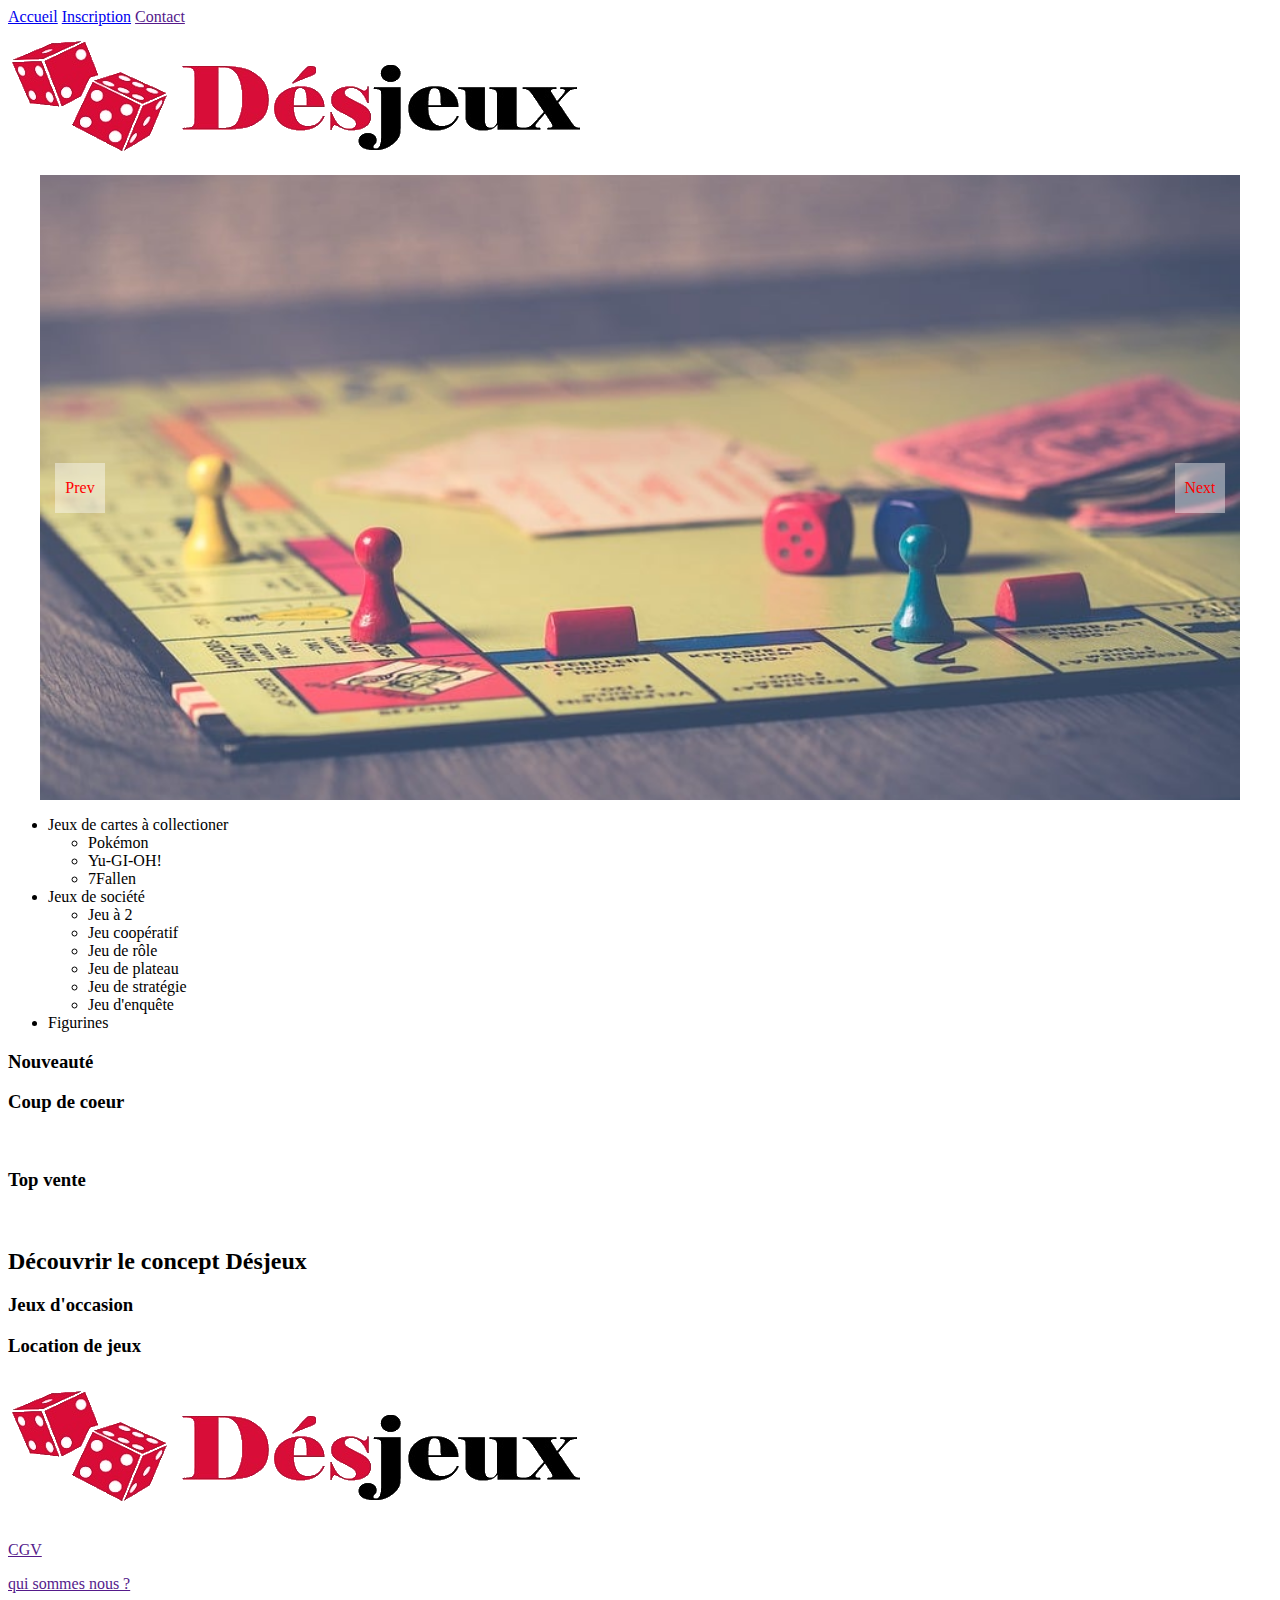
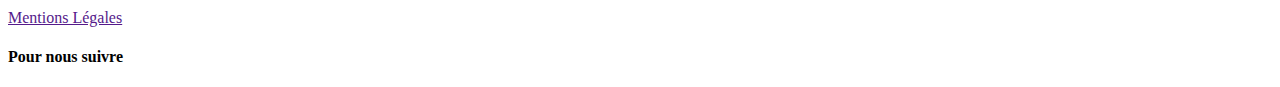
==== homepage.html @ 9f2a1eca "commit" ====
<!DOCTYPE html>
<html lang="fr">
<head>
    <meta charset="UTF-8">
    <meta name="Description"
        content="Bienvenue sur la boutique Désjeux, spécialisé dans la vente de jeux neuf et occasion">
    <meta name="keywords" content="Andor, Catan, jcc, jeux de cartes à collectionner,Yu-GI-OH!, Pokémon, 7fallen,
        Nemesis, 7 Wonders, 7 Wonders Duel, Sushi GO, Lama, Unlock, Pandemic, Les aventuriers du Rail Europe,
        Papers Dungeons,Takenoko">
    <meta http-equiv="X-UA-Compatible" content="IE=edge">
    <meta name="viewport" content="width=device-width, initial-scale=1.0">
    <script src="https://code.iconify.design/2/2.2.1/iconify.min.js"></script>
    <link rel="stylesheet" href="css/style.css">
    <title>Boutique Désjeux</title>
</head>
<body>
    <header class="header wrapper">
        <nav class="main-menu">
            <a href="homepage.html">Accueil</a>
            <a href="#">Inscription</a>
            <a href="">Contact</a>
        </nav>
        <img class="logo" src="images/DESJEUX.png" alt="Logo DESJEUX">
    </header>
    <div class="slider wrapper">
        <img src="images/jeu-société.jpg" alt="">
        <img src="images/jeuxmaison.jpg" alt="">
        <img src="images/jeux.jpg" alt="">
    </div>
    <div class="wrapper">
        <nav class="second-nav">
            <ul class="menu">
                <li>Jeux de cartes à collectioner
                    <ul class="submenu">
                        <li>Pokémon</li>
                        <li>Yu-GI-OH!</li>
                        <li>7Fallen</li>
                    </ul>
                </li>
                <li>Jeux de société
                    <ul class="submenu">
                        <li>Jeu à 2</li>
                        <li>Jeu coopératif</li>
                        <li>Jeu de rôle</li>
                        <li>Jeu de plateau</li>
                        <li>Jeu de stratégie</li>
                        <li>Jeu d'enquête</li>
                    </ul>
                </li>
                <li>Figurines</li>
            </ul>
        </nav>
    </div>
    <div class="wrapper main-article">
        <article class="article">
            <h3>Nouveauté</h3>
            <p></p>
        </article>
        <article>
            <h3>Coup de coeur</h3>
            <img src="" alt="">
            <img src="" alt="">
            <img src="" alt="">
        </article>
        <article>
            <h3>Top vente</h3>
            <img src="" alt="">
            <img src="" alt="">
            <img src="" alt="">
        </article>
    </div>
    <div>
        <h2>Découvrir le concept Désjeux</h2>
        <article>
            <h3>Jeux d'occasion</h3>
        </article>
        <article>
            <h3>Location de jeux</h3>
        </article>
    </div>
    <footer>
        <div>
            <img src="images/DESJEUX.png" alt="Logo DESJEUX">
            <p><a href="">CGV</a></p>
            <p><a href="">qui sommes nous ?</a></p>
            <p><a href="">Mentions Légales</a></p>
        </div>
        <div>
            <h4>Pour nous suivre</h4>
            <a href=""><span class="iconify" data-icon="ri:facebook-box-fill" data-inline="false"></span></a>
            <a href=""><span class="iconify" data-icon="mdi:instagram" data-inline="false"></span></a>
            <a href=""><span class="iconify" data-icon="logos:tiktok" data-inline="false"></span></a>
        </div>
    </footer>
    <script src="slider/slider.js"></script>
    <script src="script/app.js"></script>
</body>
</html>
---- css/style.css ----
/* Slider */

.slider {
    position: relative;
    margin: auto;
  }
  
  .slider img {
    width: 100%;
    height: 100%;
    object-fit: cover;
  }
  .slider .arrow {
    display: flex;
    justify-content: center;
    align-items: center;
    position: absolute;
    width: 50px;
    height: 50px;
    background-color: rgba(255, 255, 255, 0.427);
    transform: translateY(-50%);
    cursor: pointer;
    user-select: none;
  }
  .slider .arrow.prev {
    top: 50%;
    left: 15px;
    color: red;
  }
  
  .slider .arrow.next {
    top: 50%;
    right: 15px;
    color: red;
  }

  /* End of slider */
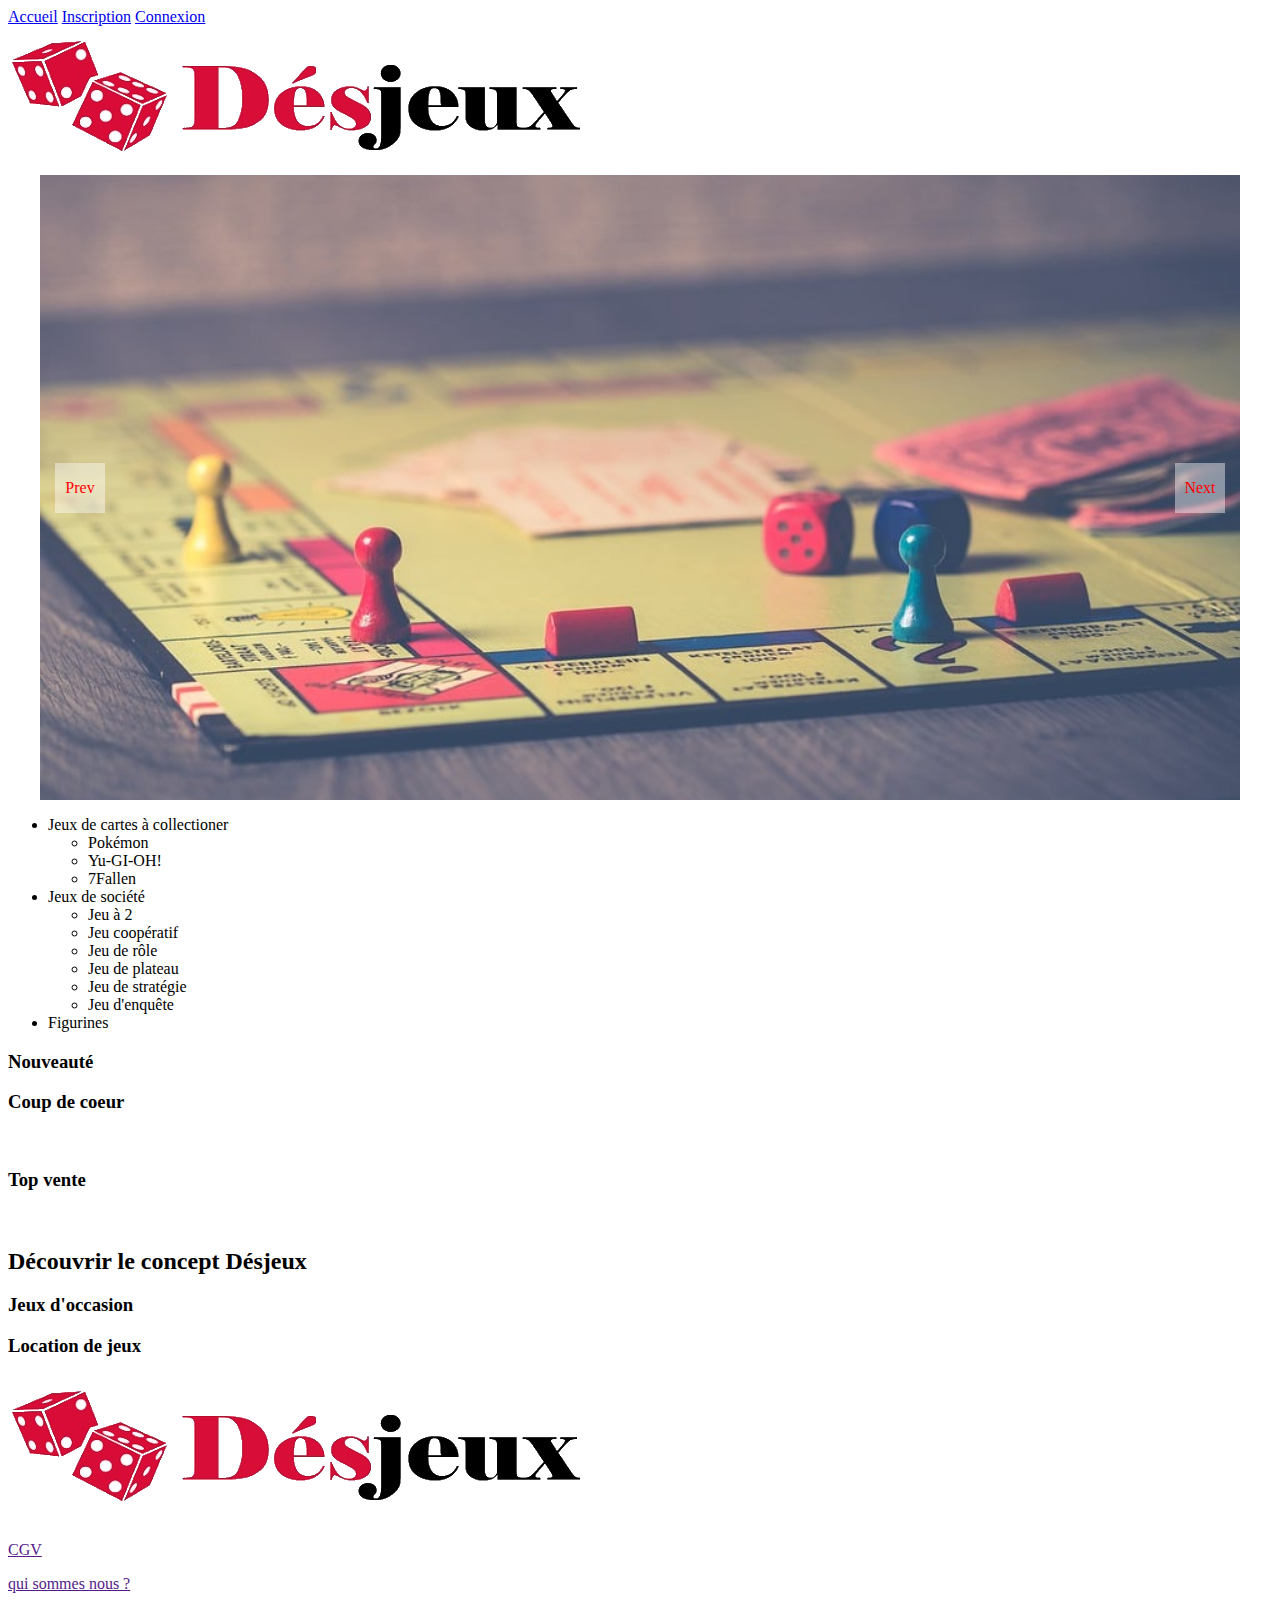
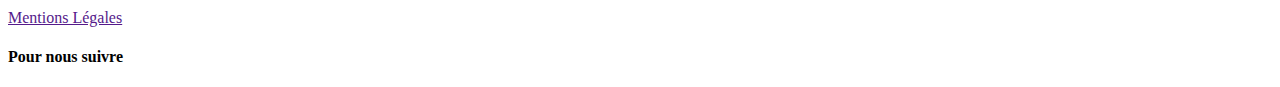
==== commit a15650c5: "commit" ====
--- a/homepage.html
+++ b/homepage.html
@@ -16,9 +16,9 @@
 <body>
     <header class="header wrapper">
         <nav class="main-menu">
-            <a href="homepage.html">Accueil</a>
-            <a href="#">Inscription</a>
-            <a href="">Contact</a>
+                <a href="homepage.html">Accueil</a>
+                <a href="inscription.php">Inscription</a>
+                <a href="connexion.php">Connexion</a>
         </nav>
         <img class="logo" src="images/DESJEUX.png" alt="Logo DESJEUX">
     </header>
--- a/css/style.css
+++ b/css/style.css
@@ -1,32 +1,3 @@
-
-
-
-
-
-
-
-
-
-
-
-
-
-
-
-
-
-
-
-
-
-
-
-
-
-
-
-
-
 
 
 /* Slider */
@@ -41,6 +12,7 @@
     height: 100%;
     object-fit: cover;
   }
+  /* !je vais enlever la partie css pour les fleches pour le projet de la boutique */
   .slider .arrow {
     display: flex;
     justify-content: center;
@@ -64,6 +36,7 @@
     right: 15px;
     color: red;
   }
+  /* !fin des fleches */
 
   /* End of slider */
 
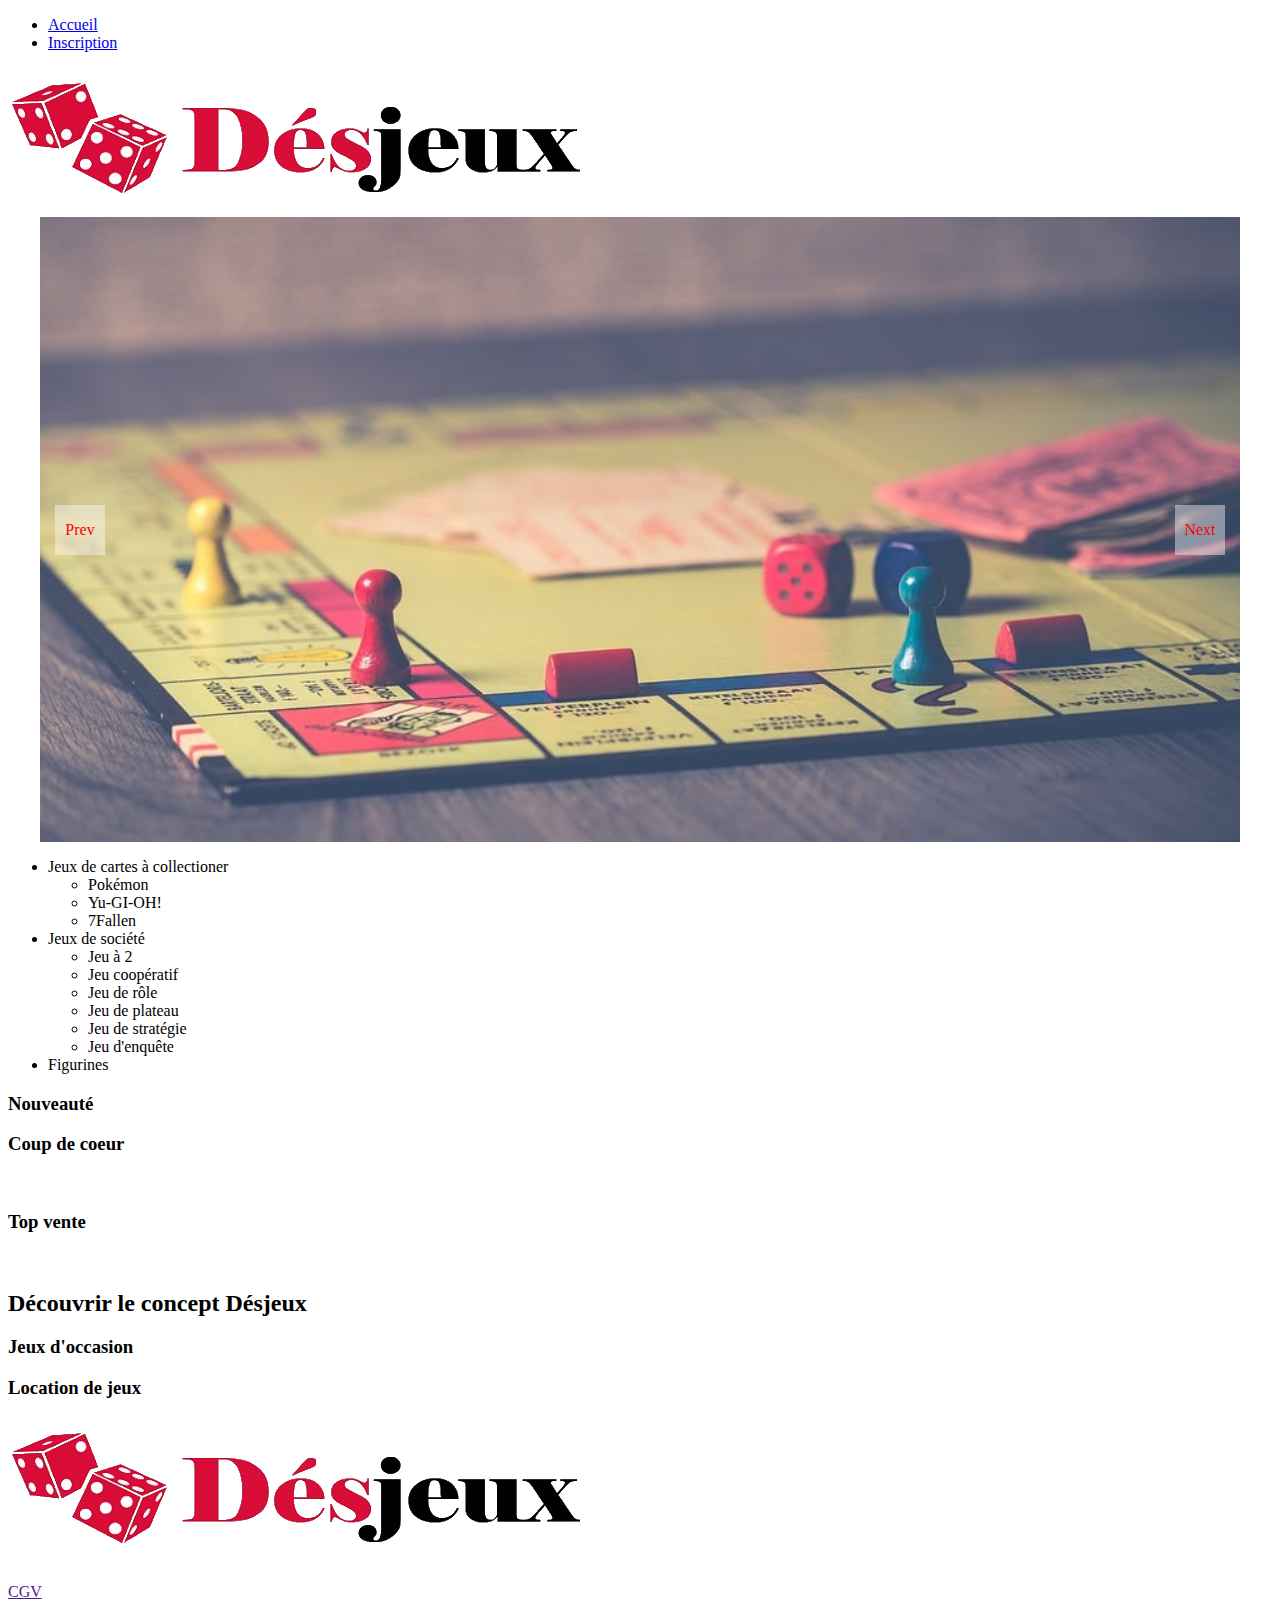
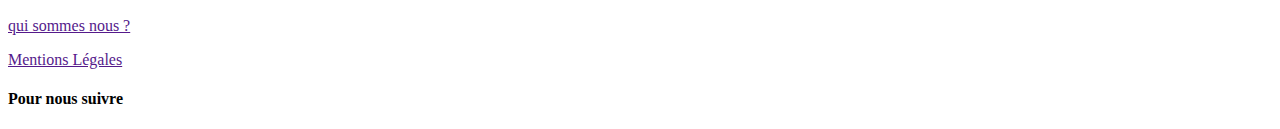
==== commit 586d12b3: "commit" ====
--- a/homepage.html
+++ b/homepage.html
@@ -1,5 +1,6 @@
 <!DOCTYPE html>
 <html lang="fr">
+
 <head>
     <meta charset="UTF-8">
     <meta name="Description"
@@ -9,16 +10,21 @@
         Papers Dungeons,Takenoko">
     <meta http-equiv="X-UA-Compatible" content="IE=edge">
     <meta name="viewport" content="width=device-width, initial-scale=1.0">
+    
     <script src="https://code.iconify.design/2/2.2.1/iconify.min.js"></script>
     <link rel="stylesheet" href="css/style.css">
     <title>Boutique Désjeux</title>
 </head>
+
 <body>
     <header class="header wrapper">
         <nav class="main-menu">
-                <a href="homepage.html">Accueil</a>
-                <a href="inscription.php">Inscription</a>
-                <a href="connexion.php">Connexion</a>
+            <ul>
+                <li><a href="homepage.html">Accueil</a></li>
+                <li><a href="inscription.php">Inscription</a></li>
+            </ul>
+
+
         </nav>
         <img class="logo" src="images/DESJEUX.png" alt="Logo DESJEUX">
     </header>
@@ -95,4 +101,5 @@
     <script src="slider/slider.js"></script>
     <script src="script/app.js"></script>
 </body>
+
 </html>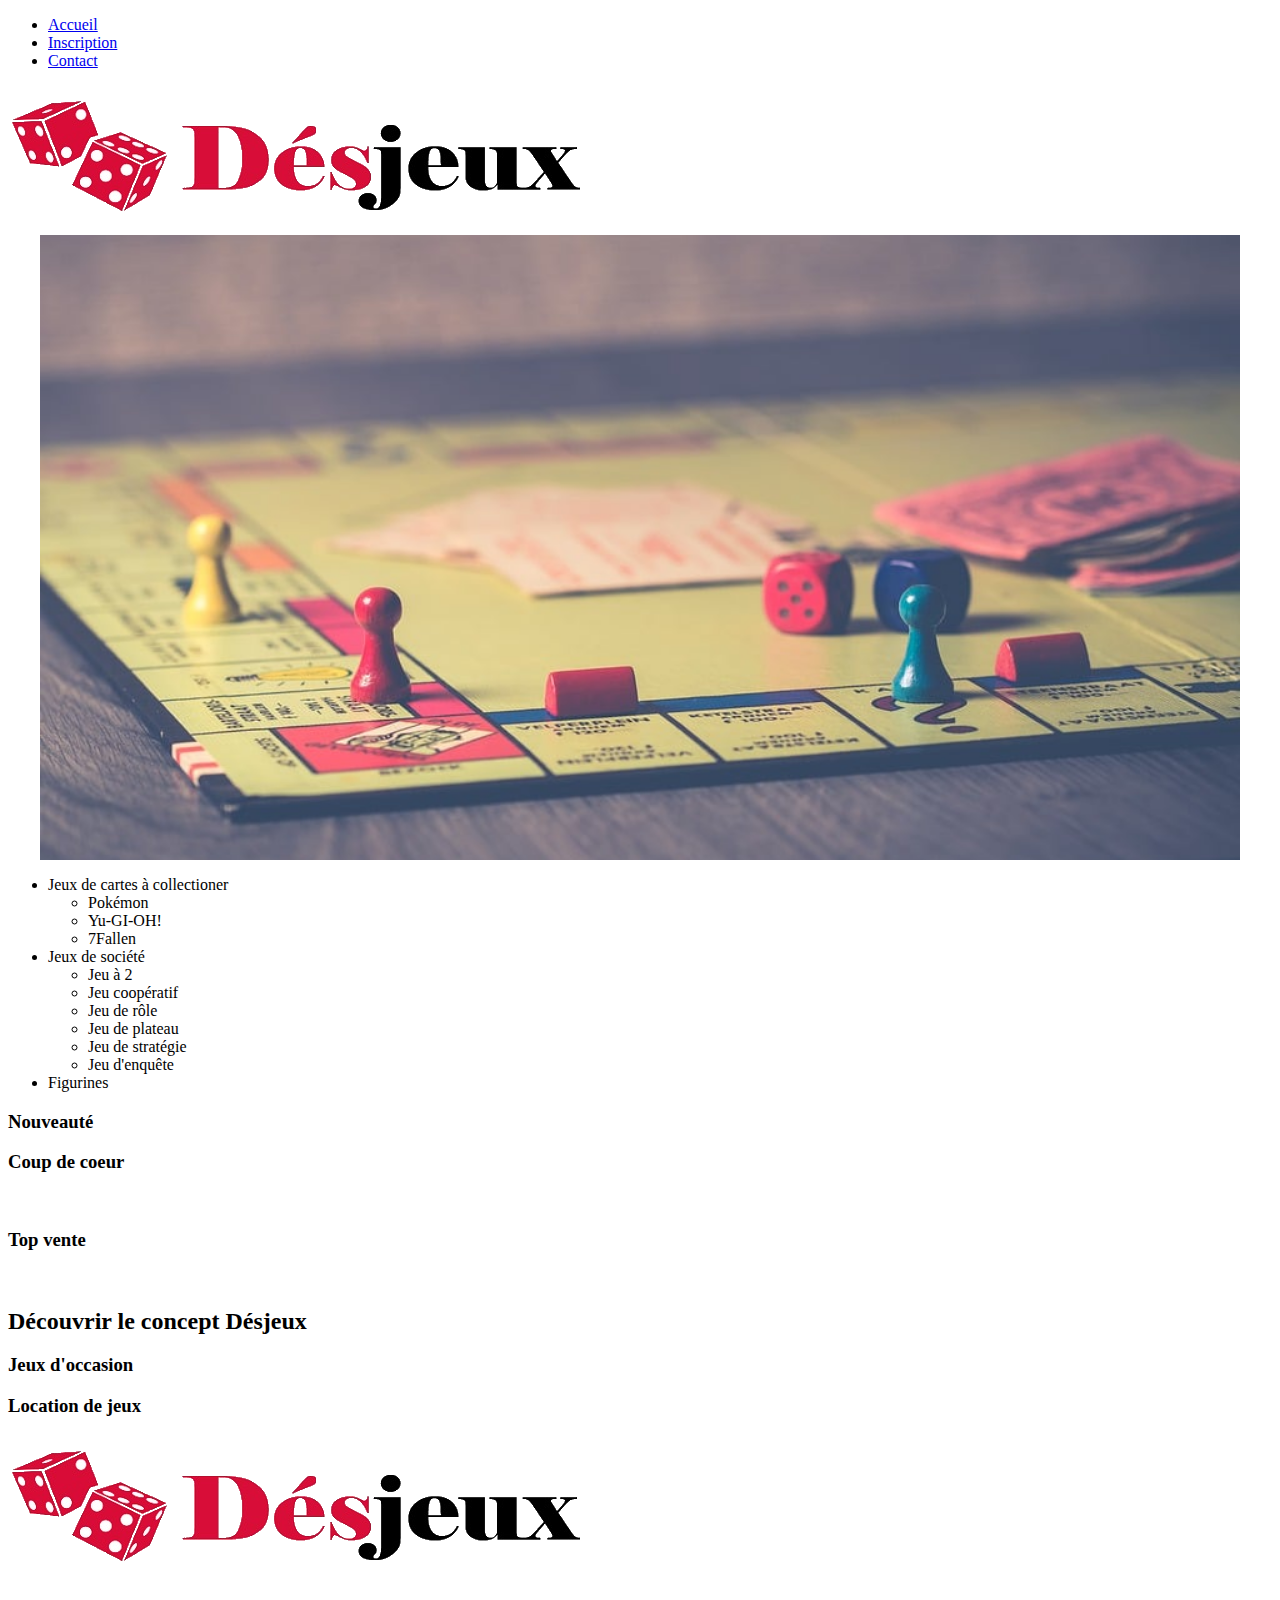
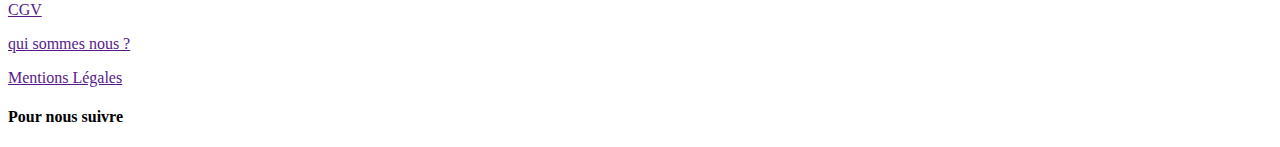
==== commit 4bbabf98: "commit" ====
--- a/homepage.html
+++ b/homepage.html
@@ -10,7 +10,7 @@
         Papers Dungeons,Takenoko">
     <meta http-equiv="X-UA-Compatible" content="IE=edge">
     <meta name="viewport" content="width=device-width, initial-scale=1.0">
-    
+
     <script src="https://code.iconify.design/2/2.2.1/iconify.min.js"></script>
     <link rel="stylesheet" href="css/style.css">
     <title>Boutique Désjeux</title>
@@ -22,6 +22,7 @@
             <ul>
                 <li><a href="homepage.html">Accueil</a></li>
                 <li><a href="inscription.php">Inscription</a></li>
+                <li><a href="#">Contact</a></li>
             </ul>
 
 
--- a/css/style.css
+++ b/css/style.css
@@ -1,3 +1,14 @@
+.form-inscription{
+  display: flex;
+  justify-content: center;
+  align-items: center;
+  flex-direction: column;
+  border: 1px solid black;
+  width: 50%;
+  margin: 50px auto;
+  padding: 2em;
+  
+}
 
 
 /* Slider */
@@ -11,9 +22,10 @@
     width: 100%;
     height: 100%;
     object-fit: cover;
+
   }
   /* !je vais enlever la partie css pour les fleches pour le projet de la boutique */
-  .slider .arrow {
+  /* .slider .arrow {
     display: flex;
     justify-content: center;
     align-items: center;
@@ -35,7 +47,7 @@
     top: 50%;
     right: 15px;
     color: red;
-  }
+  } */
   /* !fin des fleches */
 
   /* End of slider */
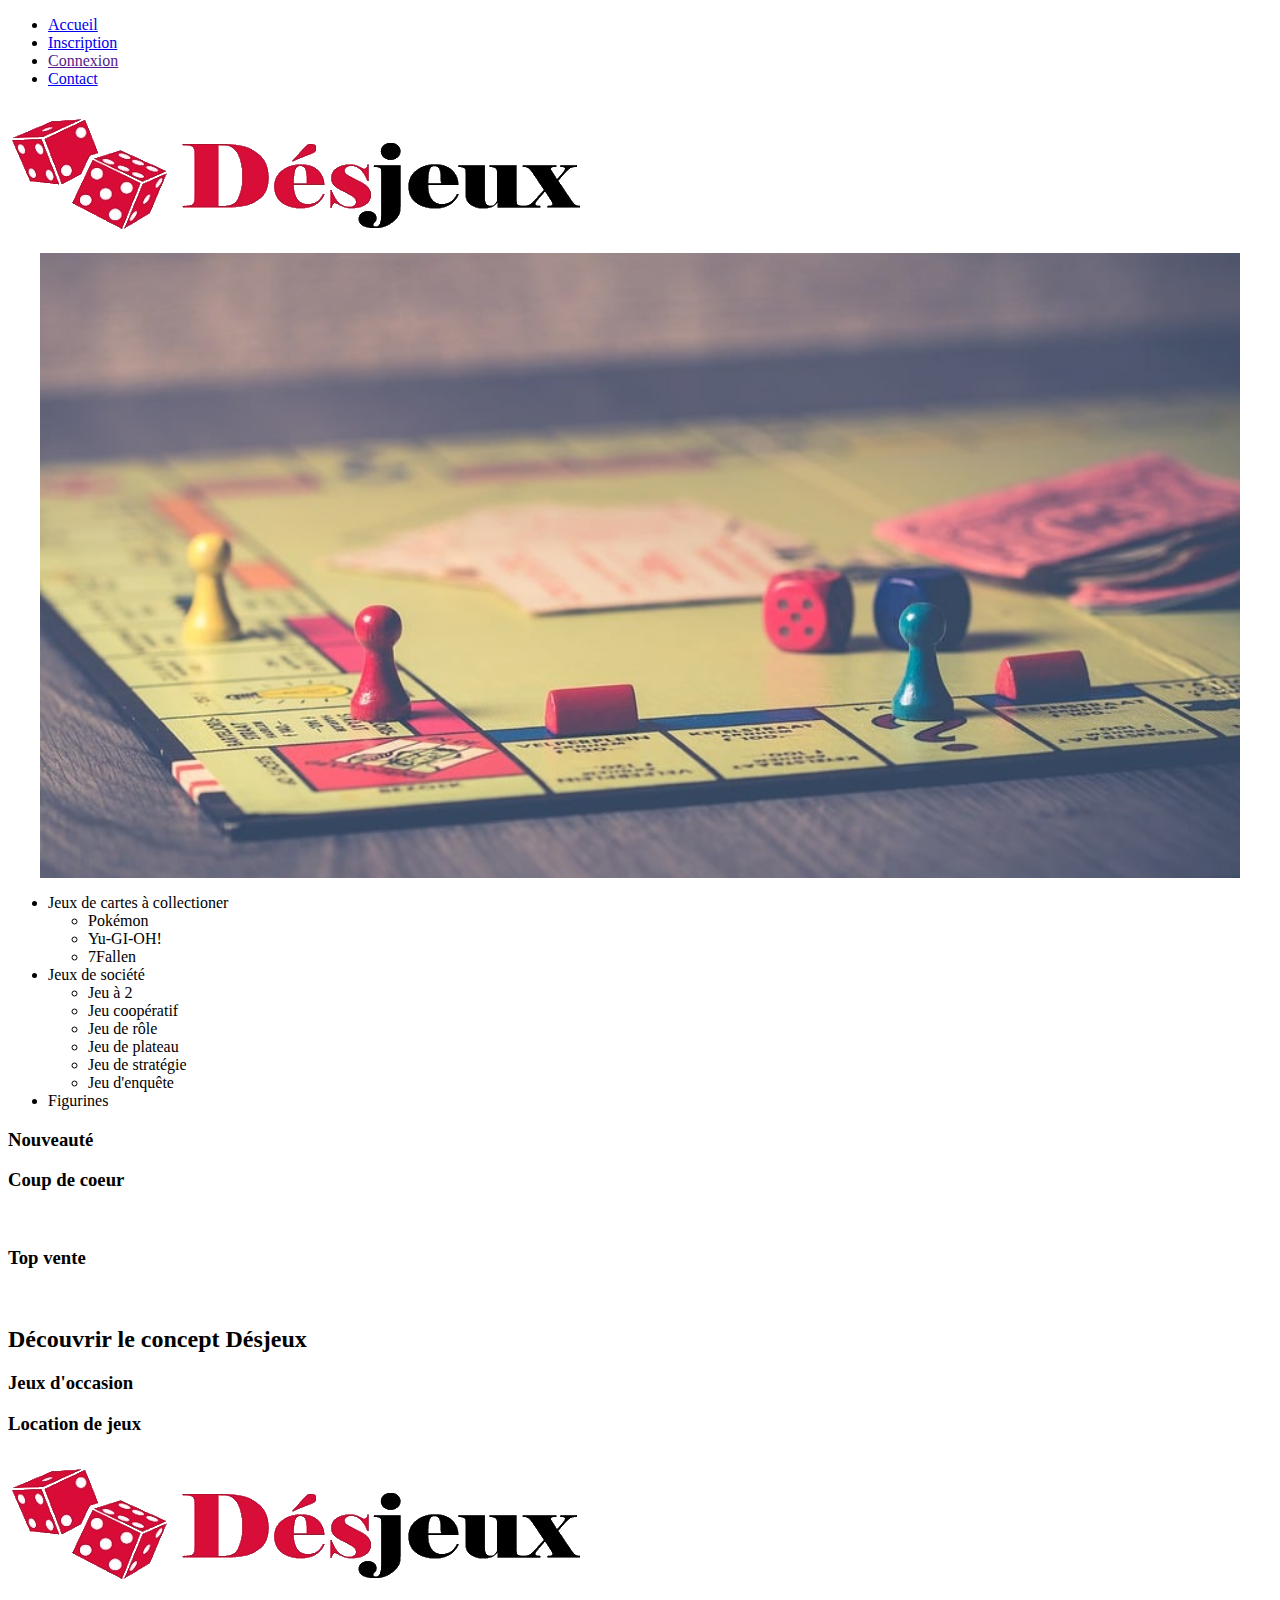
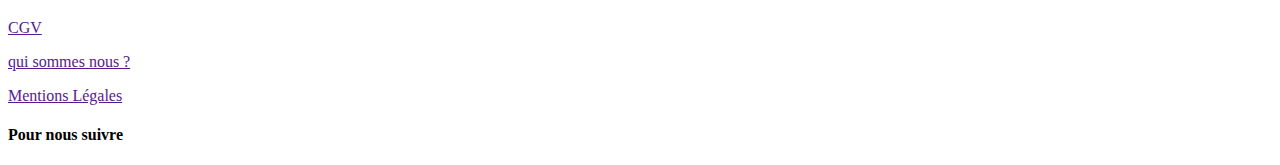
==== commit ac74ed8d: "commit" ====
--- a/homepage.html
+++ b/homepage.html
@@ -22,6 +22,7 @@
             <ul>
                 <li><a href="homepage.html">Accueil</a></li>
                 <li><a href="inscription.php">Inscription</a></li>
+                <li><a href="">Connexion</a></li>
                 <li><a href="#">Contact</a></li>
             </ul>
 
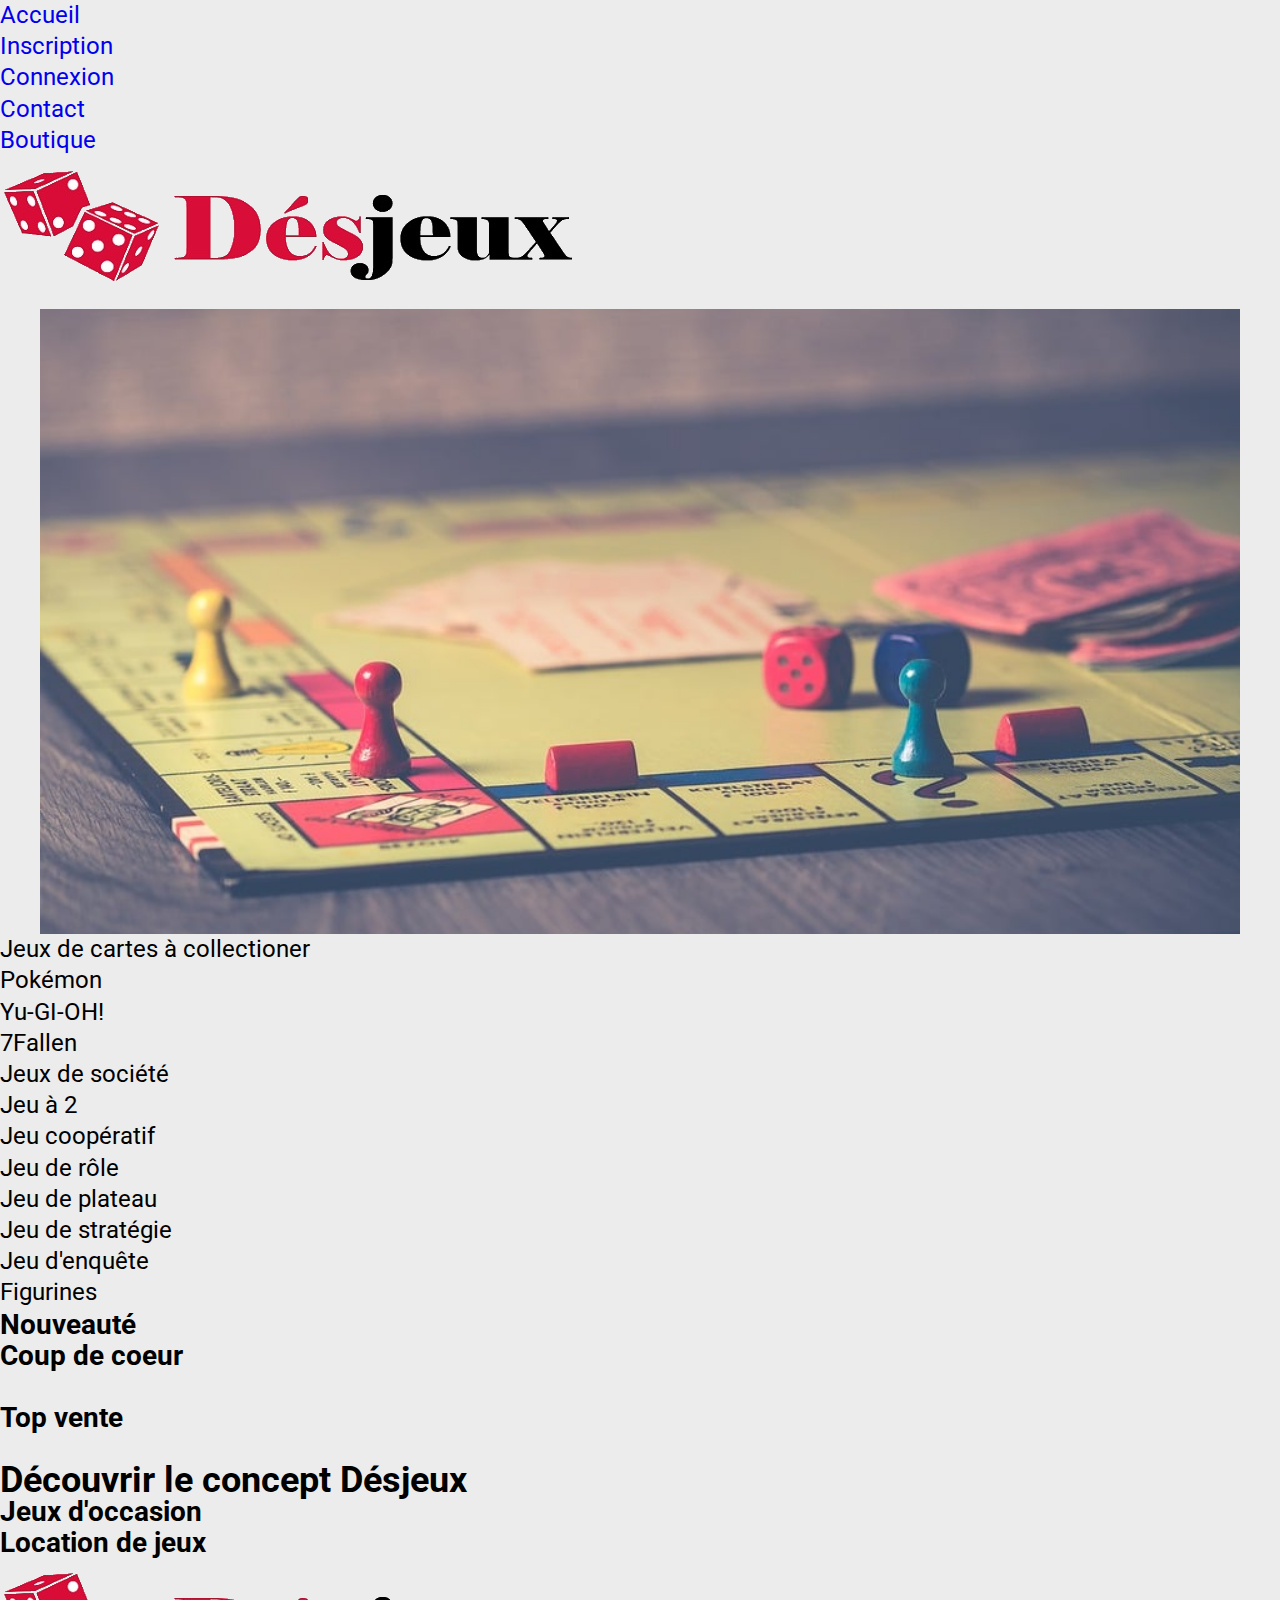
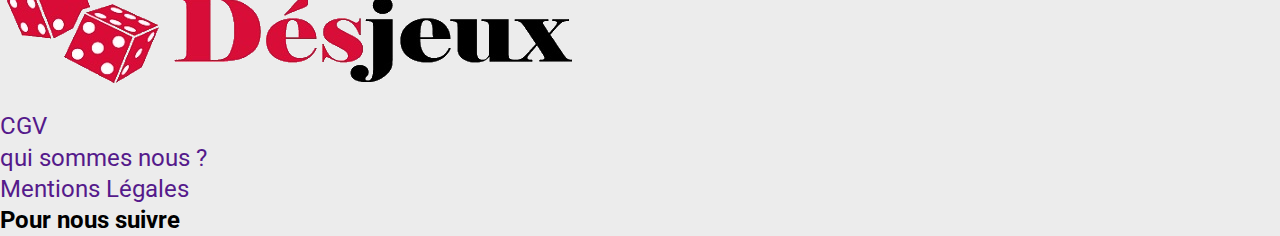
==== commit 77dc74c9: "commit" ====
--- a/homepage.html
+++ b/homepage.html
@@ -9,6 +9,7 @@
         Nemesis, 7 Wonders, 7 Wonders Duel, Sushi GO, Lama, Unlock, Pandemic, Les aventuriers du Rail Europe,
         Papers Dungeons,Takenoko">
     <meta http-equiv="X-UA-Compatible" content="IE=edge">
+    <link href="https://fonts.googleapis.com/css2?family=Roboto:ital,wght@0,100;0,300;0,400;0,500;0,700;0,900;1,100;1,300;1,400;1,500;1,700;1,900&display=swap" rel="stylesheet">
     <meta name="viewport" content="width=device-width, initial-scale=1.0">
 
     <script src="https://code.iconify.design/2/2.2.1/iconify.min.js"></script>
@@ -22,8 +23,9 @@
             <ul>
                 <li><a href="homepage.html">Accueil</a></li>
                 <li><a href="inscription.php">Inscription</a></li>
-                <li><a href="">Connexion</a></li>
-                <li><a href="#">Contact</a></li>
+                <li><a href="connexion.php">Connexion</a></li>
+                <li><a href="contact.php">Contact</a></li>
+                <li><a href="boutique.php">Boutique</a></li>
             </ul>
 
 
--- a/css/style.css
+++ b/css/style.css
@@ -1,3 +1,54 @@
+/* ?Généraux */
+*{
+  margin: 0;
+  padding: 0;
+  box-sizing: border-box;
+}
+body{
+  font-size: 1.5em;
+  font-family: 'Roboto', sans-serif;
+  line-height: 1.3em;
+  background: #ececec;
+}
+li{
+  list-style: none;
+}
+a{
+  text-decoration: none;
+}
+img{
+  max-width: 100%;
+}
+
+
+
+
+
+
+
+
+
+
+
+
+
+
+
+
+
+
+
+
+
+
+
+
+
+
+
+
+
+
 .form-inscription{
   display: flex;
   justify-content: center;
@@ -5,11 +56,10 @@
   flex-direction: column;
   border: 1px solid black;
   width: 50%;
-  margin: 50px auto;
-  padding: 2em;
-  
+  height: 400px;
+  margin: 20px auto;
 }
-
+/* End of page inscription */
 
 /* Slider */
 
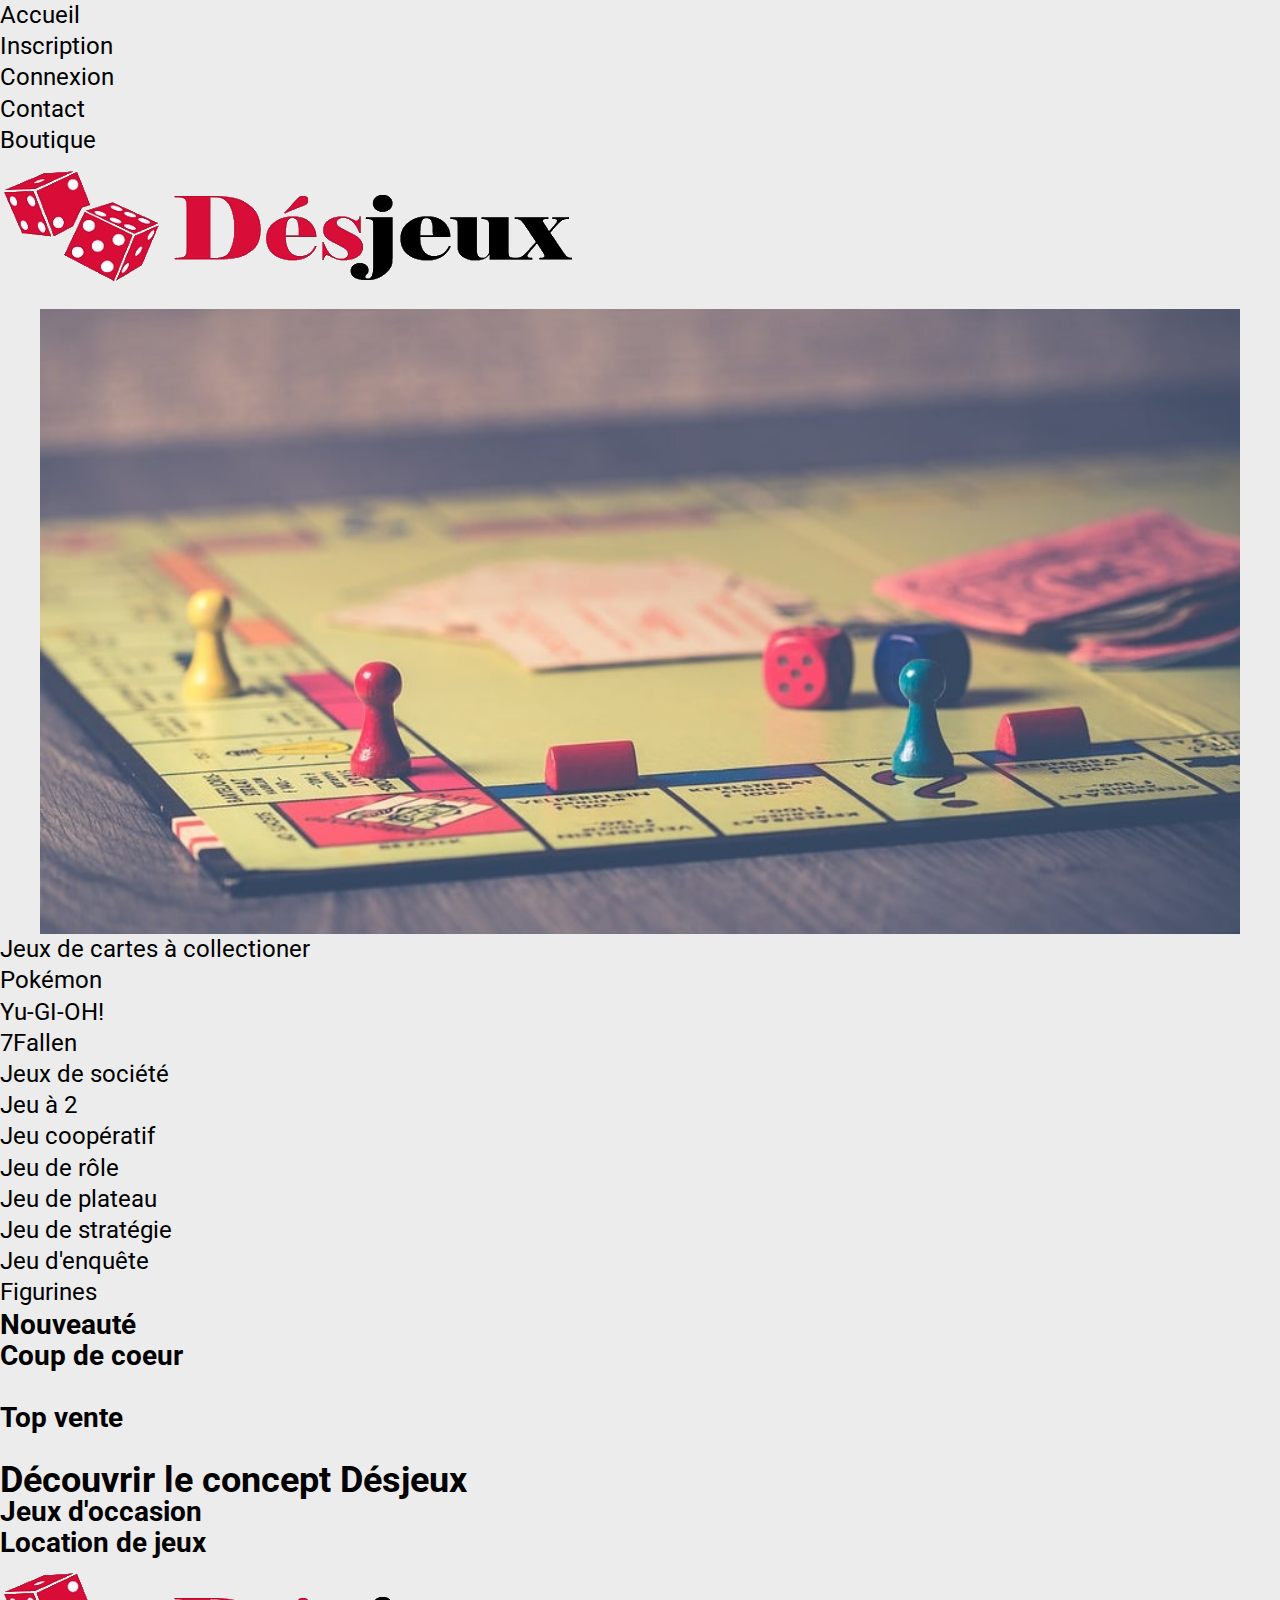
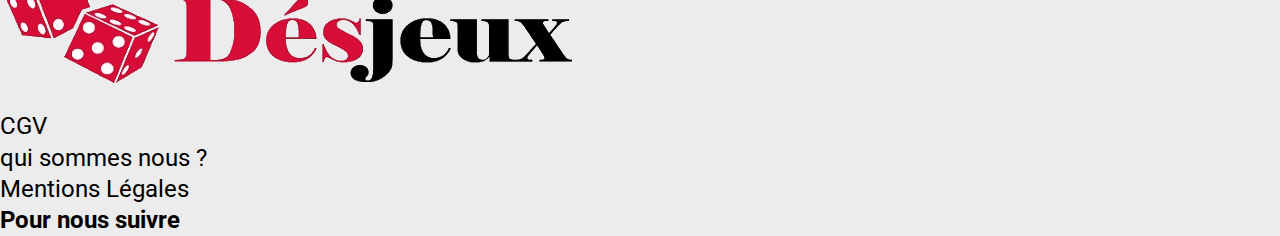
==== commit e3c679ff: "commit" ====
--- a/homepage.html
+++ b/homepage.html
@@ -9,11 +9,12 @@
         Nemesis, 7 Wonders, 7 Wonders Duel, Sushi GO, Lama, Unlock, Pandemic, Les aventuriers du Rail Europe,
         Papers Dungeons,Takenoko">
     <meta http-equiv="X-UA-Compatible" content="IE=edge">
-    <link href="https://fonts.googleapis.com/css2?family=Roboto:ital,wght@0,100;0,300;0,400;0,500;0,700;0,900;1,100;1,300;1,400;1,500;1,700;1,900&display=swap" rel="stylesheet">
+    <link
+        href="https://fonts.googleapis.com/css2?family=Roboto:ital,wght@0,100;0,300;0,400;0,500;0,700;0,900;1,100;1,300;1,400;1,500;1,700;1,900&display=swap"
+        rel="stylesheet">
     <meta name="viewport" content="width=device-width, initial-scale=1.0">
-
+    <link rel="stylesheet" href="css/style.css">
     <script src="https://code.iconify.design/2/2.2.1/iconify.min.js"></script>
-    <link rel="stylesheet" href="css/style.css">
     <title>Boutique Désjeux</title>
 </head>
 
@@ -27,8 +28,6 @@
                 <li><a href="contact.php">Contact</a></li>
                 <li><a href="boutique.php">Boutique</a></li>
             </ul>
-
-
         </nav>
         <img class="logo" src="images/DESJEUX.png" alt="Logo DESJEUX">
     </header>
--- a/css/style.css
+++ b/css/style.css
@@ -1,4 +1,4 @@
-/* ?Généraux */
+/* généraux */
 *{
   margin: 0;
   padding: 0;
@@ -15,10 +15,20 @@
 }
 a{
   text-decoration: none;
+  color: #000000;
 }
 img{
   max-width: 100%;
 }
+.wrapper{
+ width: 1500px;
+}
+
+/* Header */
+
+
+
+
 
 
 
